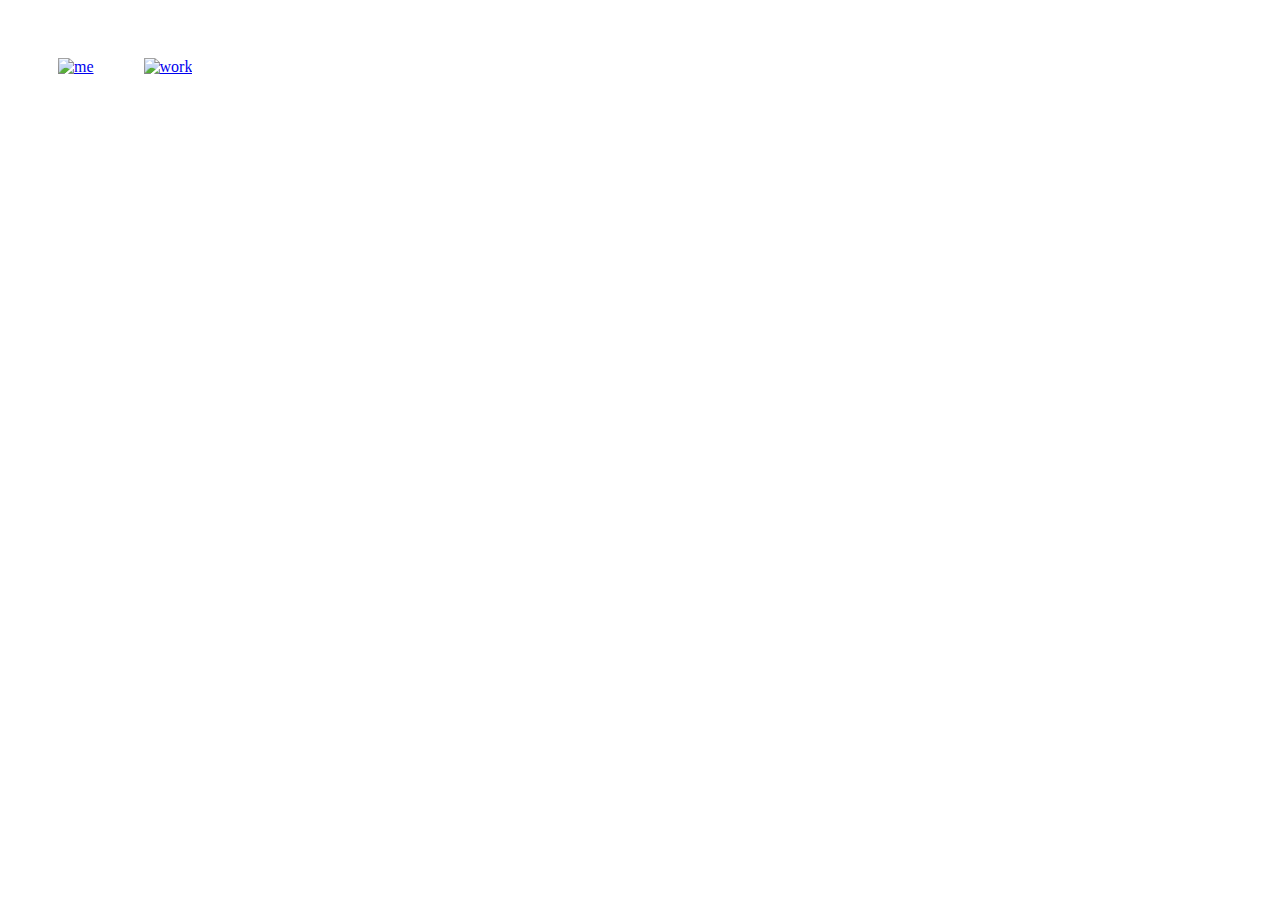
==== final/index.html @ 0698ec7e "scdd" ====
<!DOCTYPE HTML>
<html>
<head> </head>
<body>
	<div id="container">
		<div id="nav-space"> </div>
			
	<div id="left" style="
    float: left;
    margin-right: 50px;
    margin-left: 50px;
    margin-top: 50px;
"> 
		<a href="faq.html">
			<img src="images/me.jpg" alt="me" class="thumbnail">
		</a>
	</div>
		<a href="faq.html">
		</a>
	<div id="right" style="float: left;margin-top: 50px;"><a href="faq.html">
		</a><a href="work.html">
			<img src="images/work.jpg" alt="work" class="thumbnail">
		</a>
	</div>
		<a href="work.html" style="">

		<footer> </footer>
	</a></div><a href="work.html">


</a></body></html>
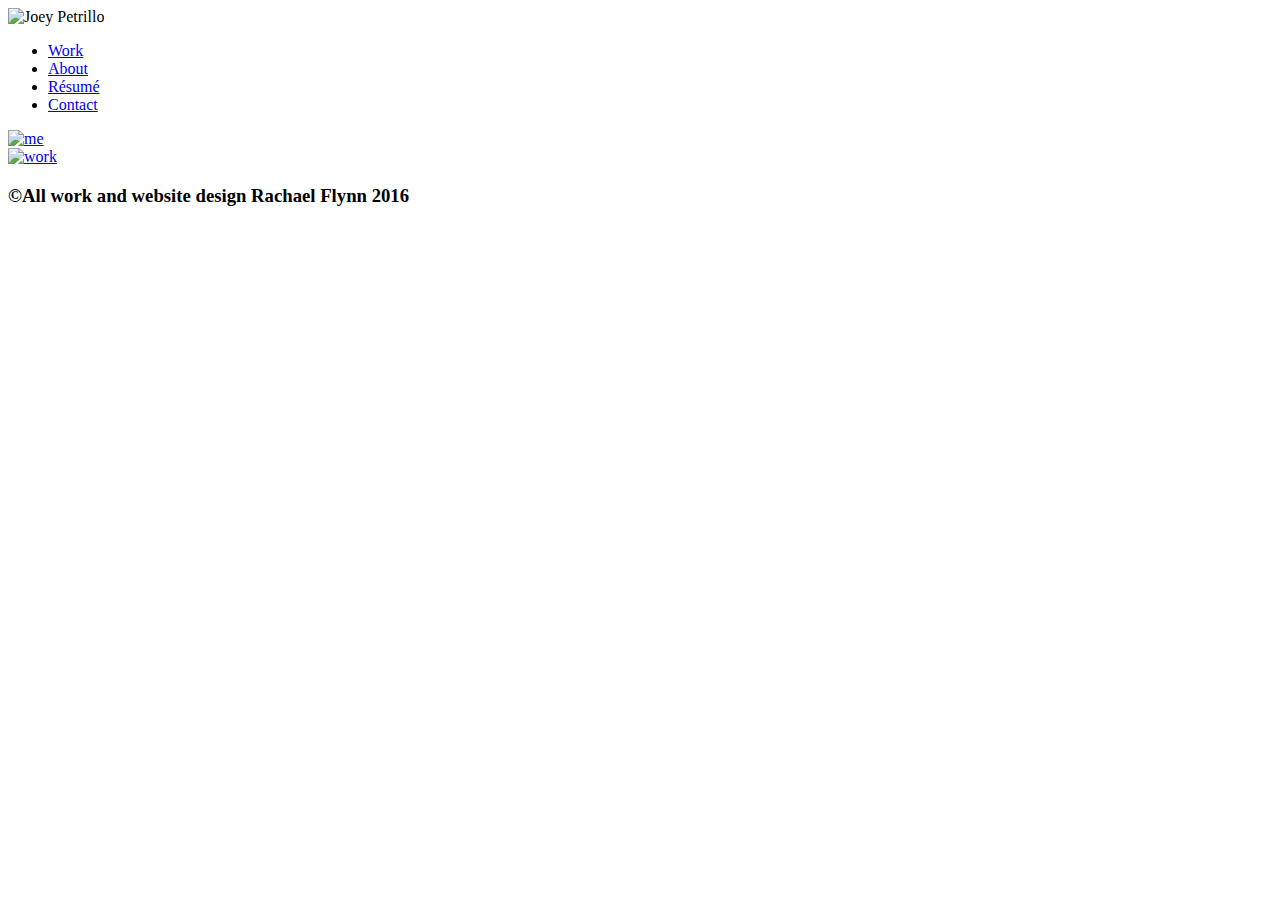
==== commit 07005771: "mnbjk" ====
--- a/final/index.html
+++ b/final/index.html
@@ -1,32 +1,44 @@
 <!DOCTYPE HTML>
 <html>
-<head> </head>
+<head>
+<title>Rachael Flynn</title>
+<link rel="stylesheet" type="text/css" href="reset.css">
+<link rel="shortcut icon" href="favicon.ico" type="image/x-icon">
+<link rel="icon" href="favicon.ico" type="image/x-icon">
+</head>
+
 <body>
-	<div id="container">
-		<div id="nav-space"> </div>
-			
-	<div id="left" style="
-    float: left;
-    margin-right: 50px;
-    margin-left: 50px;
-    margin-top: 50px;
-"> 
-		<a href="faq.html">
-			<img src="images/me.jpg" alt="me" class="thumbnail">
-		</a>
-	</div>
-		<a href="faq.html">
-		</a>
-	<div id="right" style="float: left;margin-top: 50px;"><a href="faq.html">
-		</a><a href="work.html">
-			<img src="images/work.jpg" alt="work" class="thumbnail">
-		</a>
-	</div>
-		<a href="work.html" style="">
+<div id="container">
+<div id="nav-space">
 
-		<footer> </footer>
-	</a></div><a href="work.html">
+<img src="images/Name.png" alt="Joey Petrillo" id="name">
+<nav>
+	<ul>
+		<li><a href="index.html">Work</a></li>
+		<li><a href="about.html">About</a></li>
+		<li><a href="images/resume.pdf" target="_blank">R&eacute;sum&eacute;</a></li>
+		<li><a href="contact.html">Contact</a></li>
+	</ul>	
+</nav>
 
+</div>	
 
-</a></body></html>
+<div id="left">
+<a href="normal.html"><img src="images/me.jpg" alt="me" class="thumbnail"> 	
+	</a>
 
+</div>	
+
+<div id="right">
+<a href="stuarts.html"><img src="images/work.jpg" alt="work" class="thumbnail">
+</a>
+
+</div>
+<footer>
+	<h3>&#169;All work and website design Rachael Flynn 2016</h3>
+</footer>	
+</div>
+</body>
+
+</html>
+
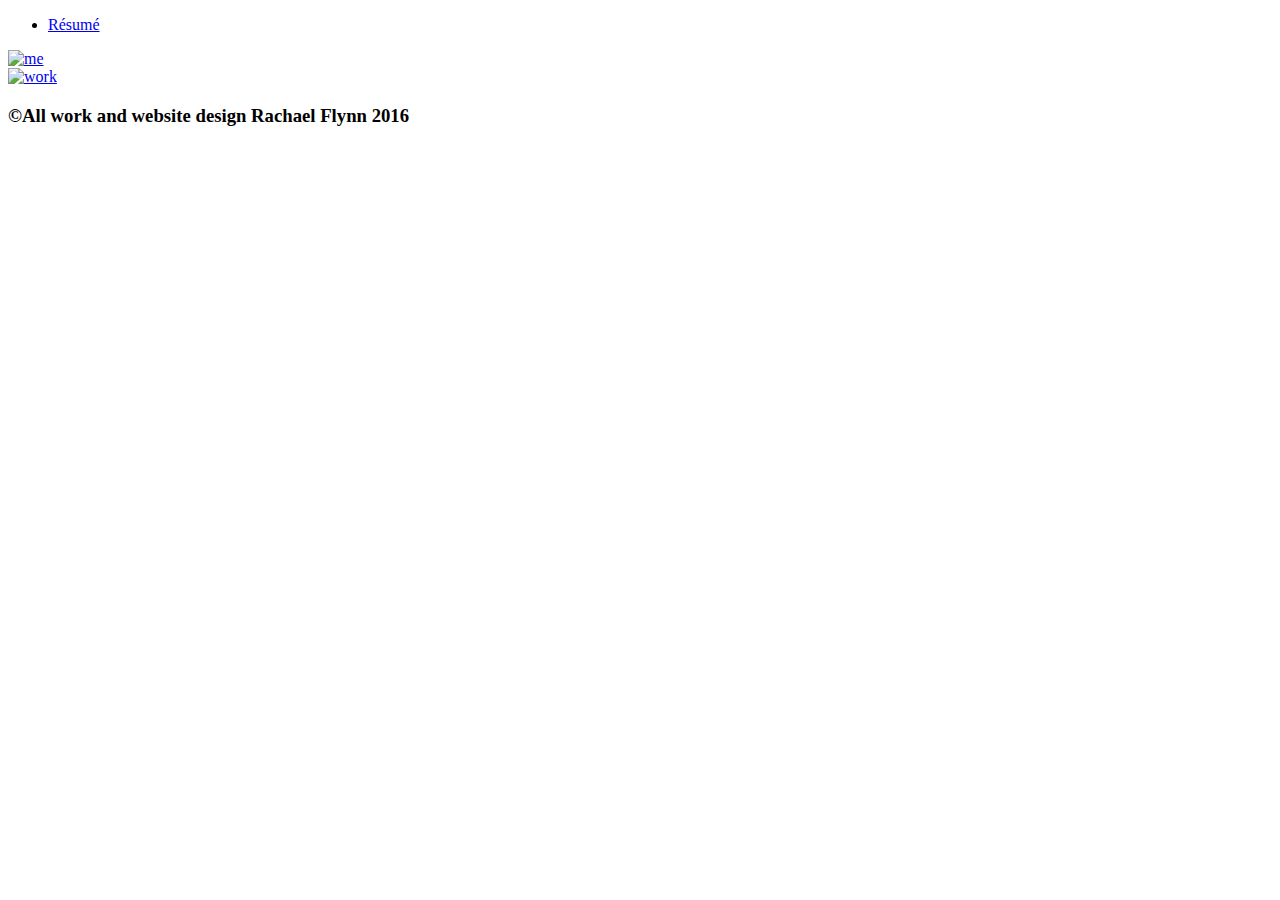
==== commit ae1ca6ea: "kewnw" ====
--- a/final/index.html
+++ b/final/index.html
@@ -11,29 +11,24 @@
 <div id="container">
 <div id="nav-space">
 
-<img src="images/Name.png" alt="Joey Petrillo" id="name">
 <nav>
 	<ul>
-		<li><a href="index.html">Work</a></li>
-		<li><a href="about.html">About</a></li>
 		<li><a href="images/resume.pdf" target="_blank">R&eacute;sum&eacute;</a></li>
-		<li><a href="contact.html">Contact</a></li>
 	</ul>	
 </nav>
-
 </div>	
 
 <div id="left">
-<a href="normal.html"><img src="images/me.jpg" alt="me" class="thumbnail"> 	
-	</a>
+<a href="insert link here.html"><img src="images/me.jpg" alt="me" class="thumbnail"> 	</a>
 
 </div>	
 
 <div id="right">
-<a href="stuarts.html"><img src="images/work.jpg" alt="work" class="thumbnail">
+<a href="insert link here.html"><img src="images/work.jpg" alt="work" class="thumbnail">
 </a>
 
 </div>
+
 <footer>
 	<h3>&#169;All work and website design Rachael Flynn 2016</h3>
 </footer>	
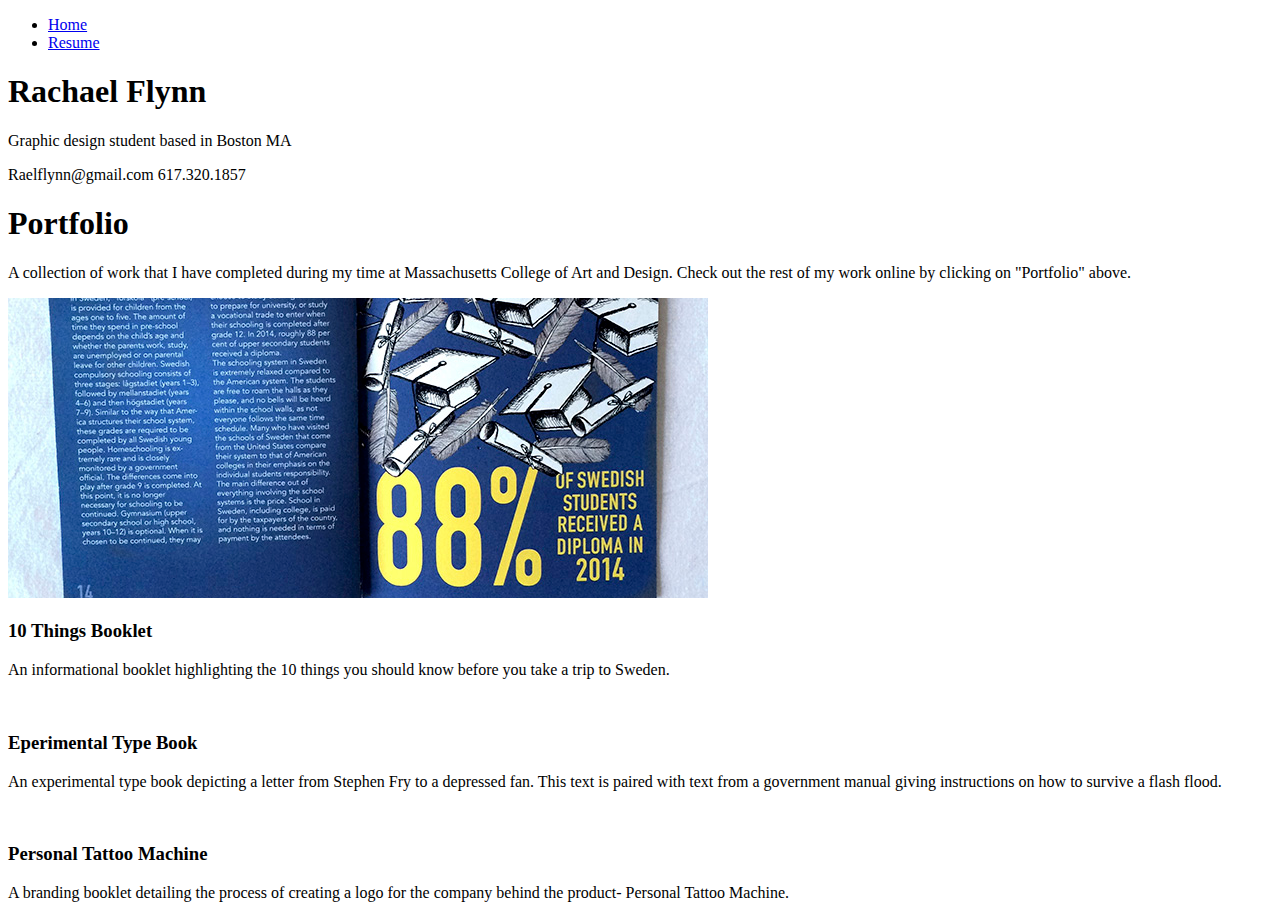
==== commit 0091e585: "fix images" ====
--- a/final/index.html
+++ b/final/index.html
@@ -1,39 +1,116 @@
-<!DOCTYPE HTML>
-<html>
+<!DOCTYPE html>
+
+<html lang="en">
 <head>
-<title>Rachael Flynn</title>
-<link rel="stylesheet" type="text/css" href="reset.css">
-<link rel="shortcut icon" href="favicon.ico" type="image/x-icon">
-<link rel="icon" href="favicon.ico" type="image/x-icon">
+    <meta charset="utf-8">
+    <meta http-equiv="X-UA-Compatible" content="IE=edge">
+    <meta name="viewport" content="width=device-width, initial-scale=1">
+  
+
+    <title>Corporate 1a</title>
+
+    <link href="css/bootstrap.min.css" rel="stylesheet">
+
+    <link href="css/custom.css" rel="stylesheet">
+
+
 </head>
 
 <body>
-<div id="container">
-<div id="nav-space">
 
-<nav>
-	<ul>
-		<li><a href="images/resume.pdf" target="_blank">R&eacute;sum&eacute;</a></li>
-	</ul>	
-</nav>
-</div>	
 
-<div id="left">
-<a href="insert link here.html"><img src="images/me.jpg" alt="me" class="thumbnail"> 	</a>
+    <nav class="navbar navbar-inverse navbar-fixed-top" role="navigation">
+        <div class="container">
+           
+            <div class="collapse navbar-collapse" id="navbar">
+                <ul class="nav navbar-nav">
+                    <li class="active">
+                        <a href="#">Home</a>
+                    </li>
+                    <li>
+                        <a href="#">Resume</a>
+                    </li>
+                    
+                </ul>
 
-</div>	
 
-<div id="right">
-<a href="insert link here.html"><img src="images/work.jpg" alt="work" class="thumbnail">
-</a>
+            </div>
+          
+        </div>
+   
+    </nav>
 
-</div>
+	<div class="jumbotron feature">
+		<div class="container">
+			<h1>Rachael Flynn</h1>
+			<p>Graphic design student based in Boston MA</p>
+            <p>Raelflynn@gmail.com    617.320.1857</p>
+			
+		</div>
+	</div>
 
-<footer>
-	<h3>&#169;All work and website design Rachael Flynn 2016</h3>
-</footer>	
-</div>
+
+    <div class="container">
+
+     
+        <div class="row page-intro">
+            <div class="col-lg-12">
+                <h1>Portfolio
+                    
+                </h1>
+                <p>A collection of work that I have completed during my time at Massachusetts College of Art and Design. Check out the rest of my work online by clicking on "Portfolio" above.
+
+                 </p>
+            </div>
+        </div>
+        
+        <div class="row">
+            <article class="col-md-4 article-intro">
+                
+                    <img src="images/ten-things.jpg" alt="">
+               
+                
+                    <h3>10 Things Booklet</h3>
+                
+                <p>An informational booklet highlighting the 10 things you should know before you take a trip to Sweden.</p>
+            </article>
+            <article class="col-md-4 article-intro">
+                
+                    <img src="images/book.jpg" alt="">
+                
+               <h3>Eperimental Type Book</h3>
+
+                <p>An experimental type book depicting a letter from Stephen Fry to a depressed fan. This text is paired with text from a government manual giving instructions on how to survive a flash flood.</p>
+            </article>
+
+            <article class="col-md-4 article-intro">
+                
+                    <img src="images/ptm.jpg" alt="">
+                </a>
+                
+                    <h3>Personal Tattoo Machine</h3>
+              
+                <p>A branding booklet detailing the process of creating a logo for the company behind the product- Personal Tattoo Machine. </p>
+            </article>
+        </div>
+    
+
+    </div>
+  
+	
+	
+
+
+    <script src="js/jquery-1.11.3.min.js"></script>
+
+ 
+    <script src="js/bootstrap.min.js"></script>
+	
+
+	<script src="js/ie10-viewport-bug-workaround.js"></script>
+
+
+	
 </body>
 
 </html>
-
